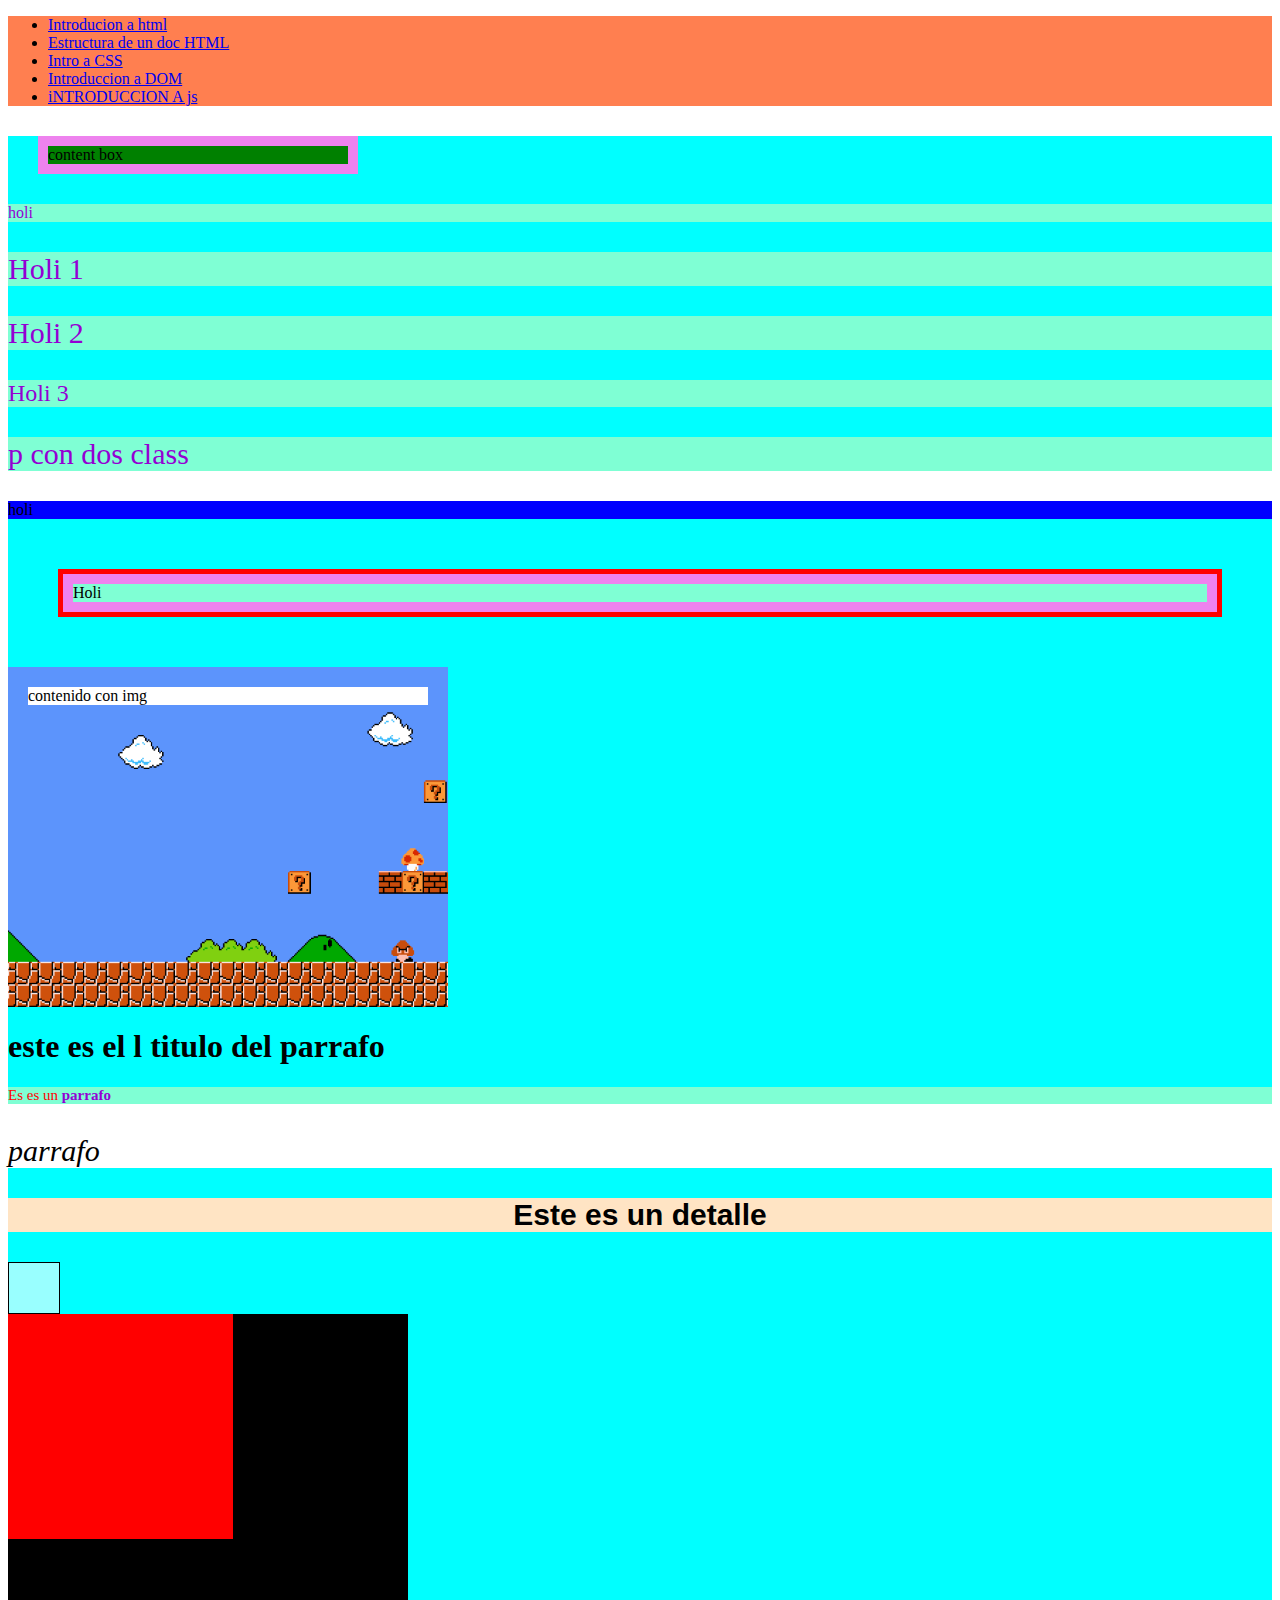
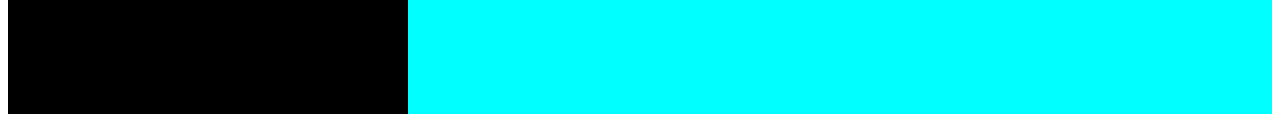
==== introcss.html @ 6b0b4e04 "Nuevos archivos y clases creados" ====
<!DOCTYPE html>
<html lang="en">
<head>
    <meta charset="UTF-8">
    <meta name="viewport" content="width=device-width, initial-scale=1.0">
    <title>Intro a CSS</title>
    <link rel="stylesheet" href="style.css">
</head>
<body class="introCss">
    <header>
        <nav>
            <ul>
                <li><a href="index.html">Introducion a html</a></li>
                <li><a href="estructura.html">Estructura de un doc HTML</a>
                </li>
                <li><a href="introcss.html">Intro a CSS </a></li>
                <li> <a href="introdom.html">Introduccion a DOM</a></li>
                <li><a href="introjs.html">iNTRODUCCION A js</a></li>
                
            </ul>
        </nav>
    </header>
    <main>
    <section>
        <article class="content-content-box">
            <div>content box</div>
        </article>
      <article>
        <p>holi</p>
        <p class="myp back">Holi 1</p>
        <p class="myp">Holi 2</p>
        <p id="myp" class="myp">Holi 3</p>
        <p class="myp color-rojo-back-azul">p con dos class</p>
      </article>
    </section>
    <section>
        
      <article>
        <!-- Estilo en línea -->
        <div class="div-ejemplo-embebido" style="background-color: blue">
          holi
        </div>
      </article>
      <!-- ELJEMPLO DE MODELO DE CAJA -->
      <article>
        <div class="contenedor">
          <div class="contenido">Holi</div>
        </div>
      </article>
      <!-- Ejemplo modelo caja con imagen -->
      <article>
        <div class="contenedor-con-imagen">
          <div class="contenido-con-imagen">contenido con img </div>
        </div>
      </article>
      <article class="content-contenedor-parrafo">
        <div class="contenedor-parr">
            <h1>este es el l  titulo del parrafo</h1>
            <p>Es es un <span> parrafo </span>
            </p>
        </div>
      </article>
    </section>
    <section><article>
        <div class="container">
          <div class="content">
            <p>parrafo</p>
            <h3>Este es un detalle</h3>
              <div class="mydiv">
                <div class="div-in-mydiv"></div>
              </div>
              <div class="tamano"><div class="tamano-hijo"></div></div>
          </div>
        </div>
    </article></section>
  </main>
    <footer></footer>
</body>
</html>
---- style.css ----
section {
    background-color:cyan;
}
header {
    background-color: coral;
}
.content-content-box{
    background-color: green;
    width: 300px;
    margin: 30px;
    border: 10px solid violet;
}
footer {
    background-color: blueviolet;
}
body {
    background-color: black;
}
.introCss {
    background-color:white;
}
#myp {
    font-size: 24px;
}
.myp {
    font-size: 30px;
}
.color-rojo{
    color: red;

}
.back-azul{
    background-color: blue;
}
.contenedor {
    background-color: violet;
    margin: 50px;
    padding: 10px;
    border: 5px solid red;
}

.contenido{
    background-color: aquamarine;
}
.contenedor-con-imagen{
    width: 400px;
    height: 300px;
    padding: 20px;
    background-color: cadetblue;
    background-image: url("/public/Mario-bros.png");
    background-size: cover;
    background-position: center;
    
}

.contenido-con-imagen{
    background-color: white;

}

span{
    font-weight: bold;
}
p,span{
    color: darkviolet;
}

main p {
    background-color: aquamarine;
}
main >section > article> div > p {
    font-size: 15px;
}
h1 + p {
    color:red;
}
.container > .content > p {
    background-color: white;
    color: black;
    font-size: 30px;
    font-weight: 100;
    font-style: oblique;
}

.content > h3 {
    background-color: bisque;
    font: bold 30px Arial, sans-serif;
    text-align: center;
}
.midiv {
    height: 100px;
    width: 100px;
    border: 1px solid black;
    padding: 20px;
    background-color: rgb(143, 143, 163);
}
.div-in-mydiv{
    background-color: rgba(255,255, 255, 0.6);
    height: 50px;
    width: 50px;
    border: 1px solid black;
    
}
.tamano{
    height: 400px;
    width: 400px;
    background-color: black;
}
.tamano-hijo{
    height: 25vh;
    width: 25vh;
    background-color:red;
    
}
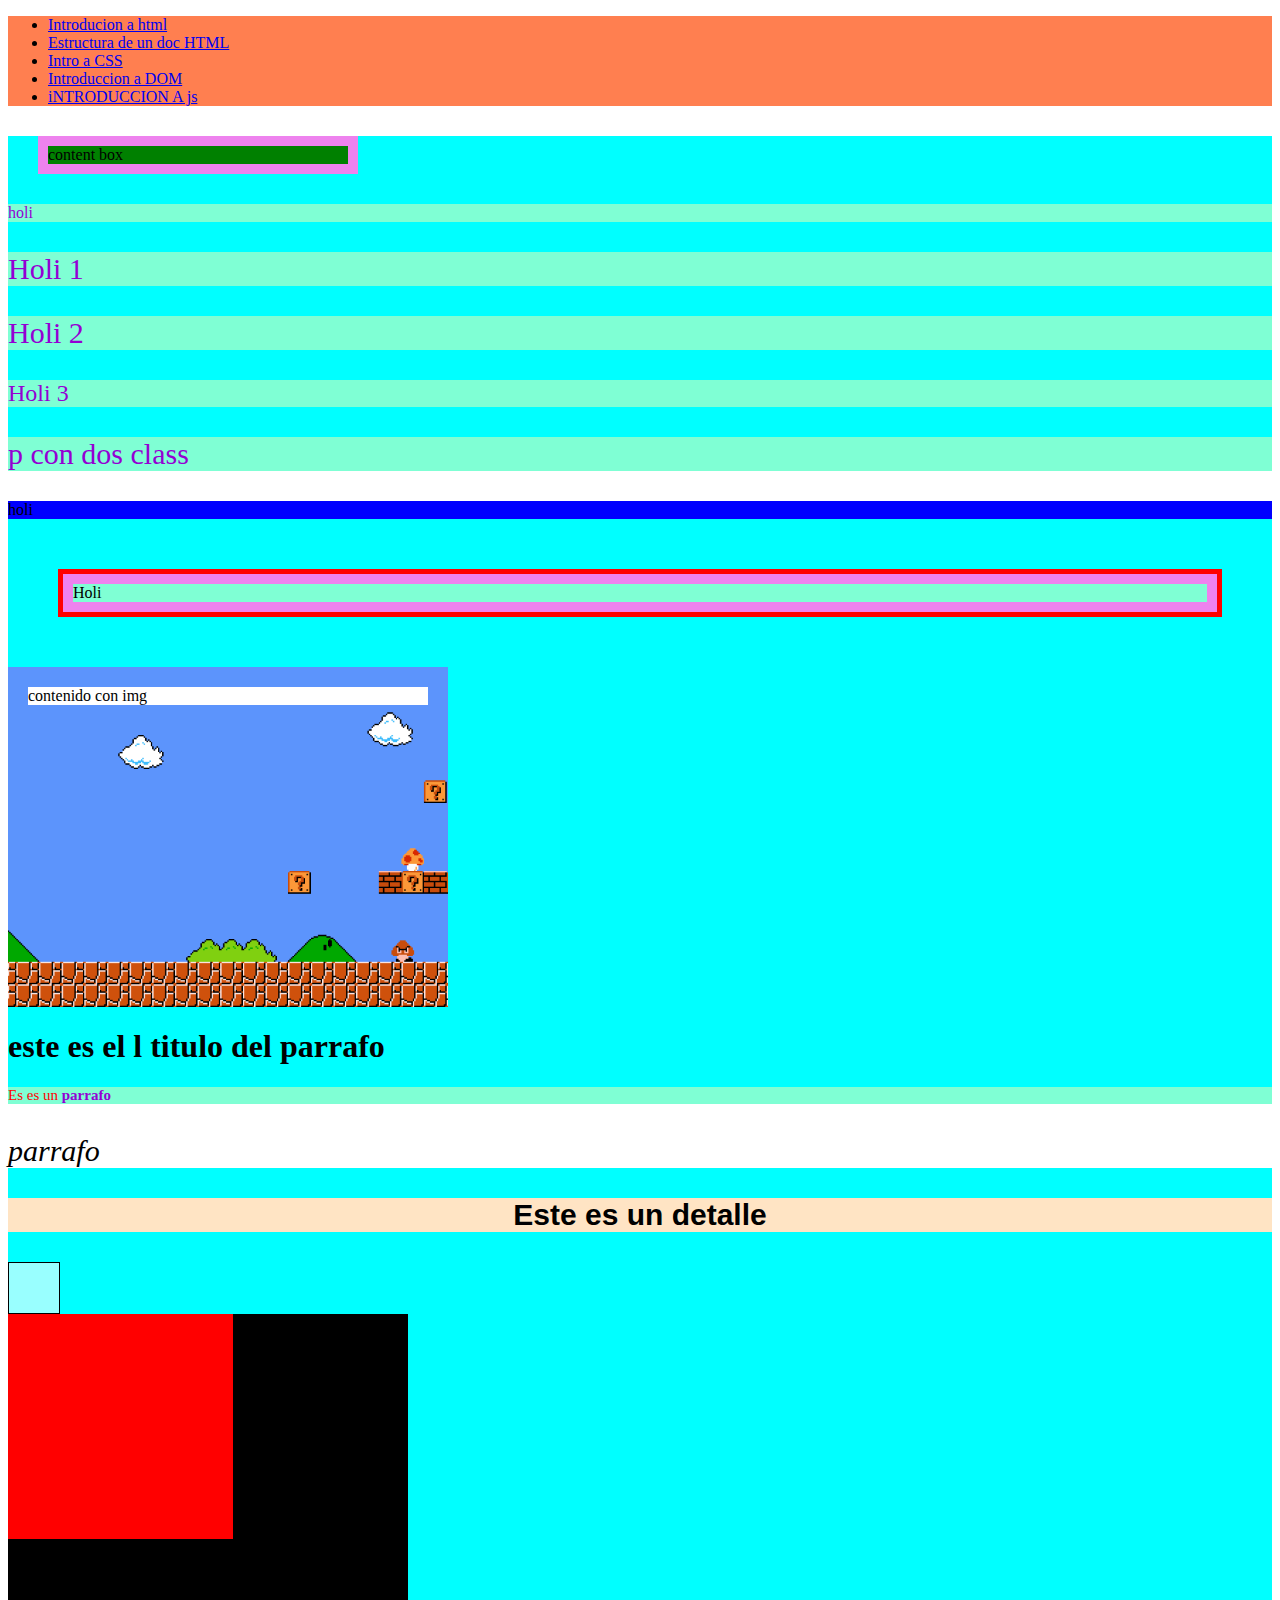
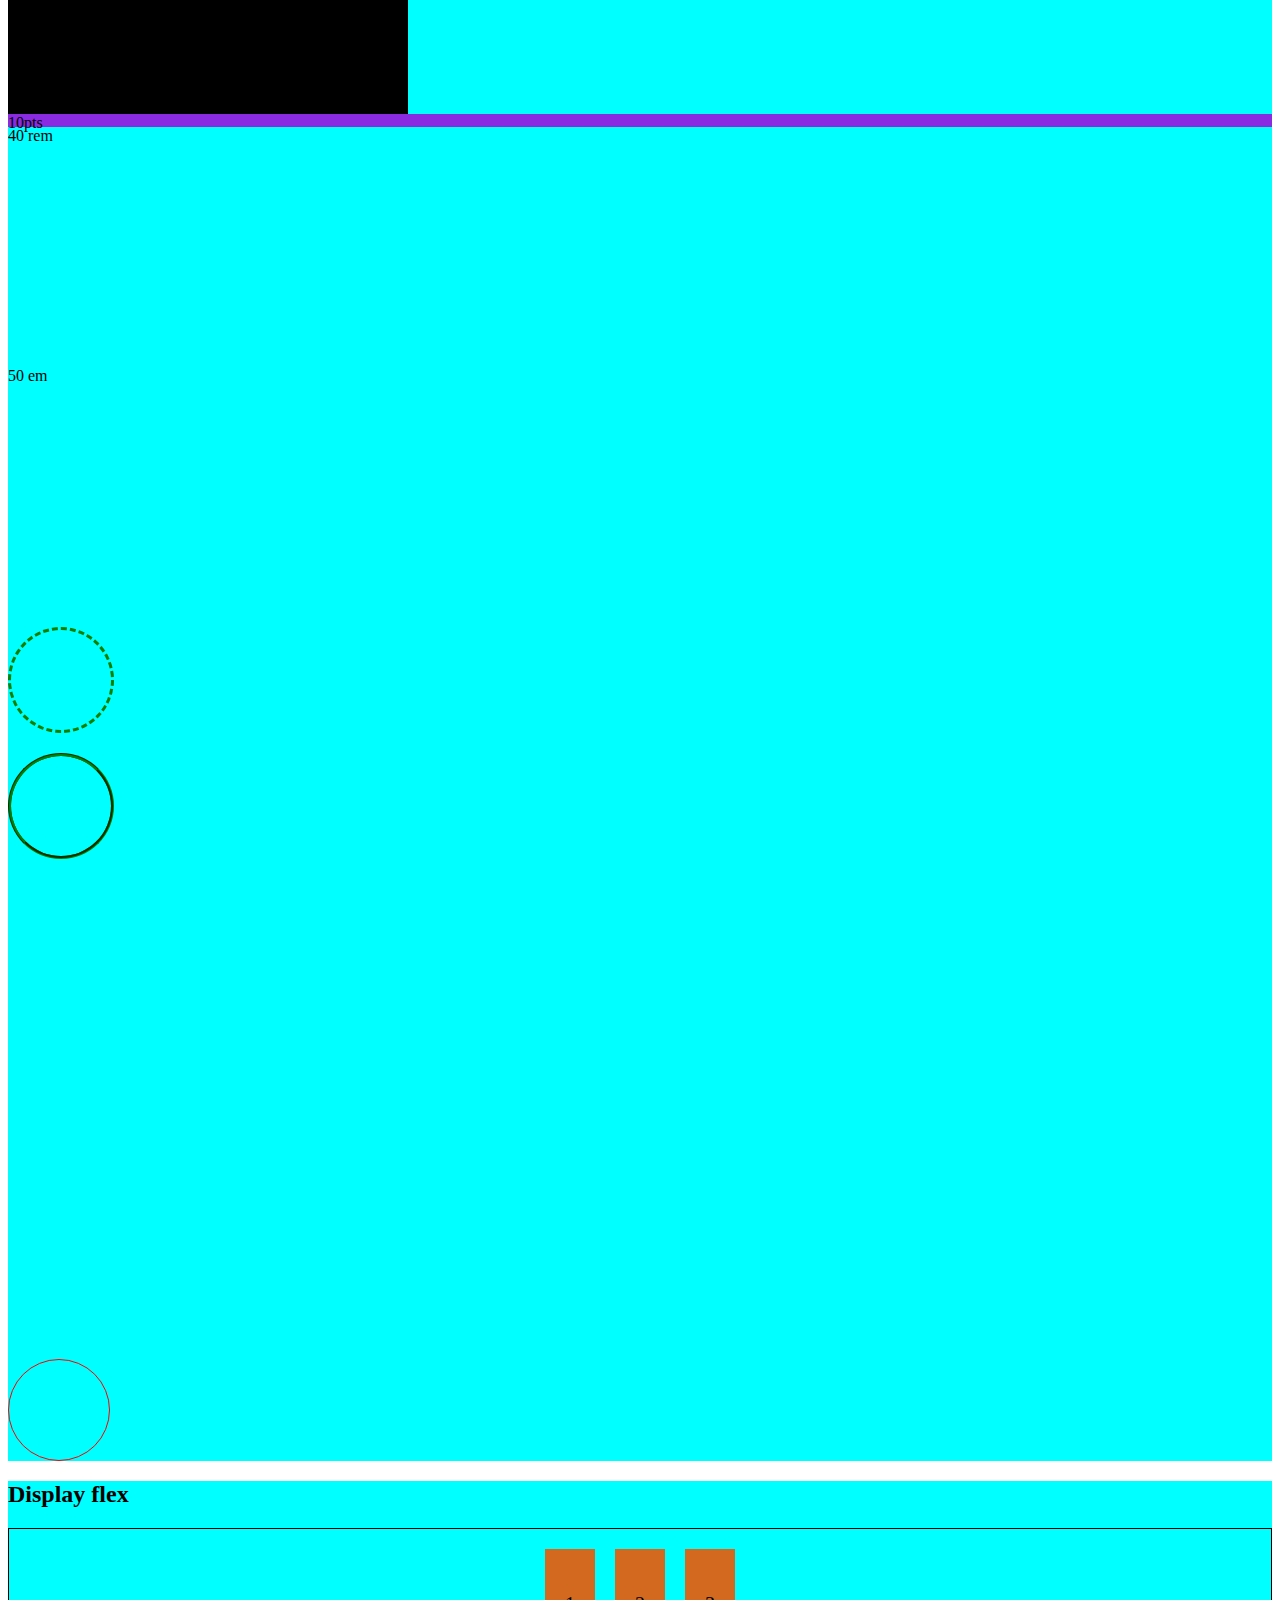
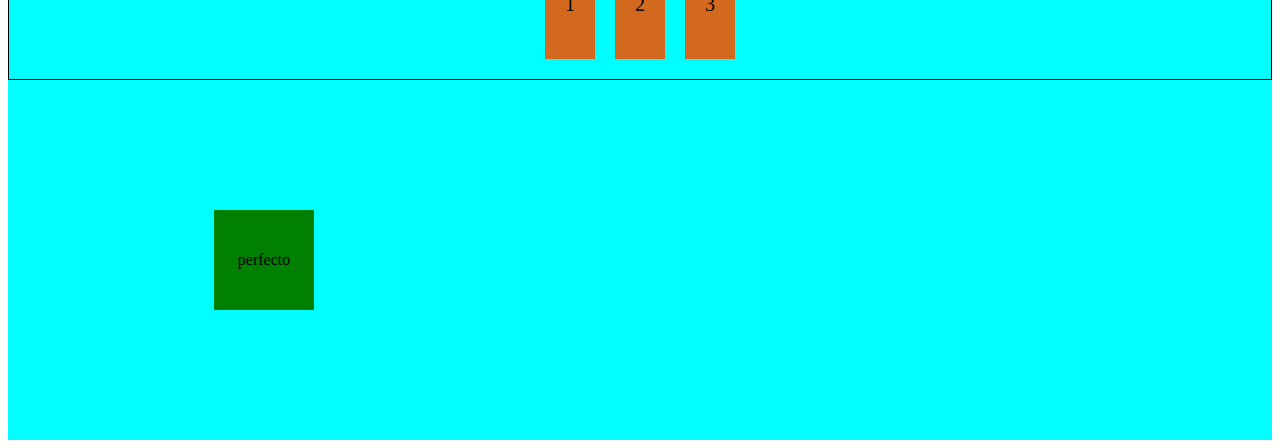
==== commit 20474d1e: "05/09/23 clase CSS" ====
--- a/introcss.html
+++ b/introcss.html
@@ -70,9 +70,35 @@
                 <div class="div-in-mydiv"></div>
               </div>
               <div class="tamano"><div class="tamano-hijo"></div></div>
+              <div class="punto">10pts</div>
+              <div class="div-rem">40 rem</div>
+              <div class="div-em">50 em</div>
+              <div class="contenedor-bordes">
+                <div class="borde-1"></div>
+                <div class="borde-2"></div>
+                <div class="borde-3"></div>
+                <div class="borde-4"></div>
+                <div class="borde-5"></div>
+                <div class="borde-6"></div>
+              </div>
+              <div class="borde-en-una-linea"></div>
           </div>
         </div>
+
     </article></section>
+    <section>
+        <article class="content-d-flex">
+            <h2>Display flex </h2>
+            <div class="flex-container">
+                <div>1</div>
+                <div>2</div>
+                <div>3</div>
+            </div>
+            <div class="contenedor-perfecto">
+                <div class="contenido-perfecto">perfecto</div>
+            </div>
+        </article>
+    </section>
   </main>
     <footer></footer>
 </body>
--- a/style.css
+++ b/style.css
@@ -111,4 +111,108 @@
     width: 25vh;
     background-color:red;
     
+}
+.punto{
+    height: 10pt;
+    width: 10pts;
+    background-color: blueviolet;
+}
+
+.div-rem{
+    height: 15rem;
+    width: 20rem;
+}
+.div-em{
+    height: 15em;
+    width: 20em;
+    overflow: scroll;
+}
+.contenedor-bordes > div {
+    height: 100px;
+    width: 100px;
+    border-color: green;
+    border-radius: 50%;
+    margin-top: 20px;
+}
+
+.borde-1{
+    border-style: dashed;
+}
+
+.borde-2 {
+    border-style: groove;
+}
+
+.borde-en-una-linea {
+    border: 1px solid red;
+    border-radius: 50%;
+    height: 100px;
+    width: 100px;
+    margin-top: 20px;
+}
+
+.flex-container {
+    display: flex;
+    justify-content: center;
+    font-size: 20px;
+    border: 1px solid black;
+    padding: 10px;
+    align-items: start;
+    flex-flow: row wrap;
+}
+/* 
+ 1 - flex-direction : define en que dirección se distribuiran los elementos dentro del contenedor
+ - column
+ - column-reverse
+ - row
+ - row-reverse
+
+ 2- flex-wrap: define si que los elementos dentro del contenedor puedan saltar a la siguiente fila o columna
+ - wrap
+ - nowrap
+
+ 3- fex-flow : Es una combinacion de las propiedades flex-directio y flex-wrap
+
+ 4- justify-conetnt : para alinear el contenido
+ - star
+ - center
+ - end
+ - flex-start
+ - flex-center
+ - flex-end
+
+ 5- align-items : se usa para alinear en vertical los elementos dentro del contenedor
+ - center
+ - start
+ - end
+ - stretch
+ - baseline
+ 
+
+  */
+
+.flex-container>div {
+    margin: 10px;
+    background-color: chocolate;
+    padding: 20px;
+    text-align: center;
+    line-height: 70px;
+
+}
+.contenedor-perfecto{
+    display: flex;
+    background-color: aqua;
+    height: 40vh;
+    width: 40vw;
+    justify-content: center;
+    align-items: center;
+    
+}
+.contenido-perfecto{
+    display: flex;
+    background-color: green;
+    height: 100px;
+    width: 100px;
+    align-items: center;
+    justify-content: center;
 }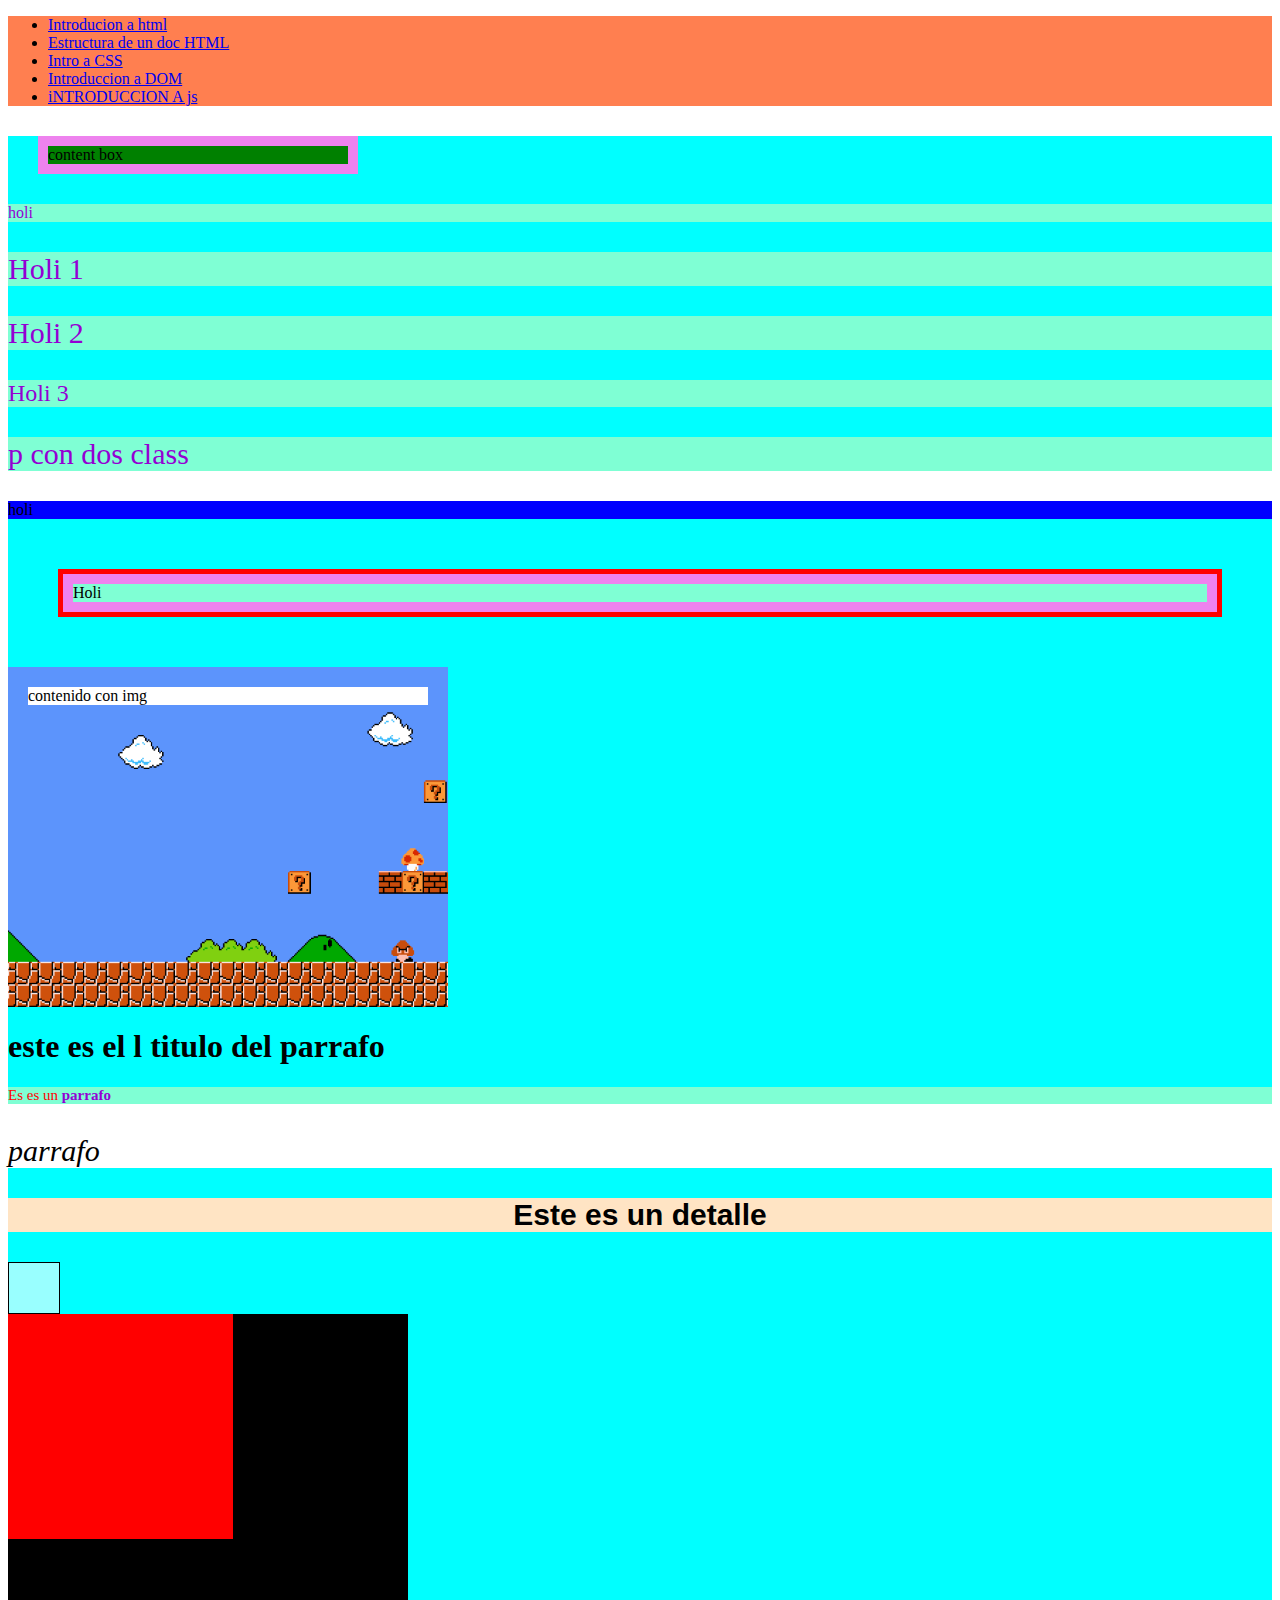
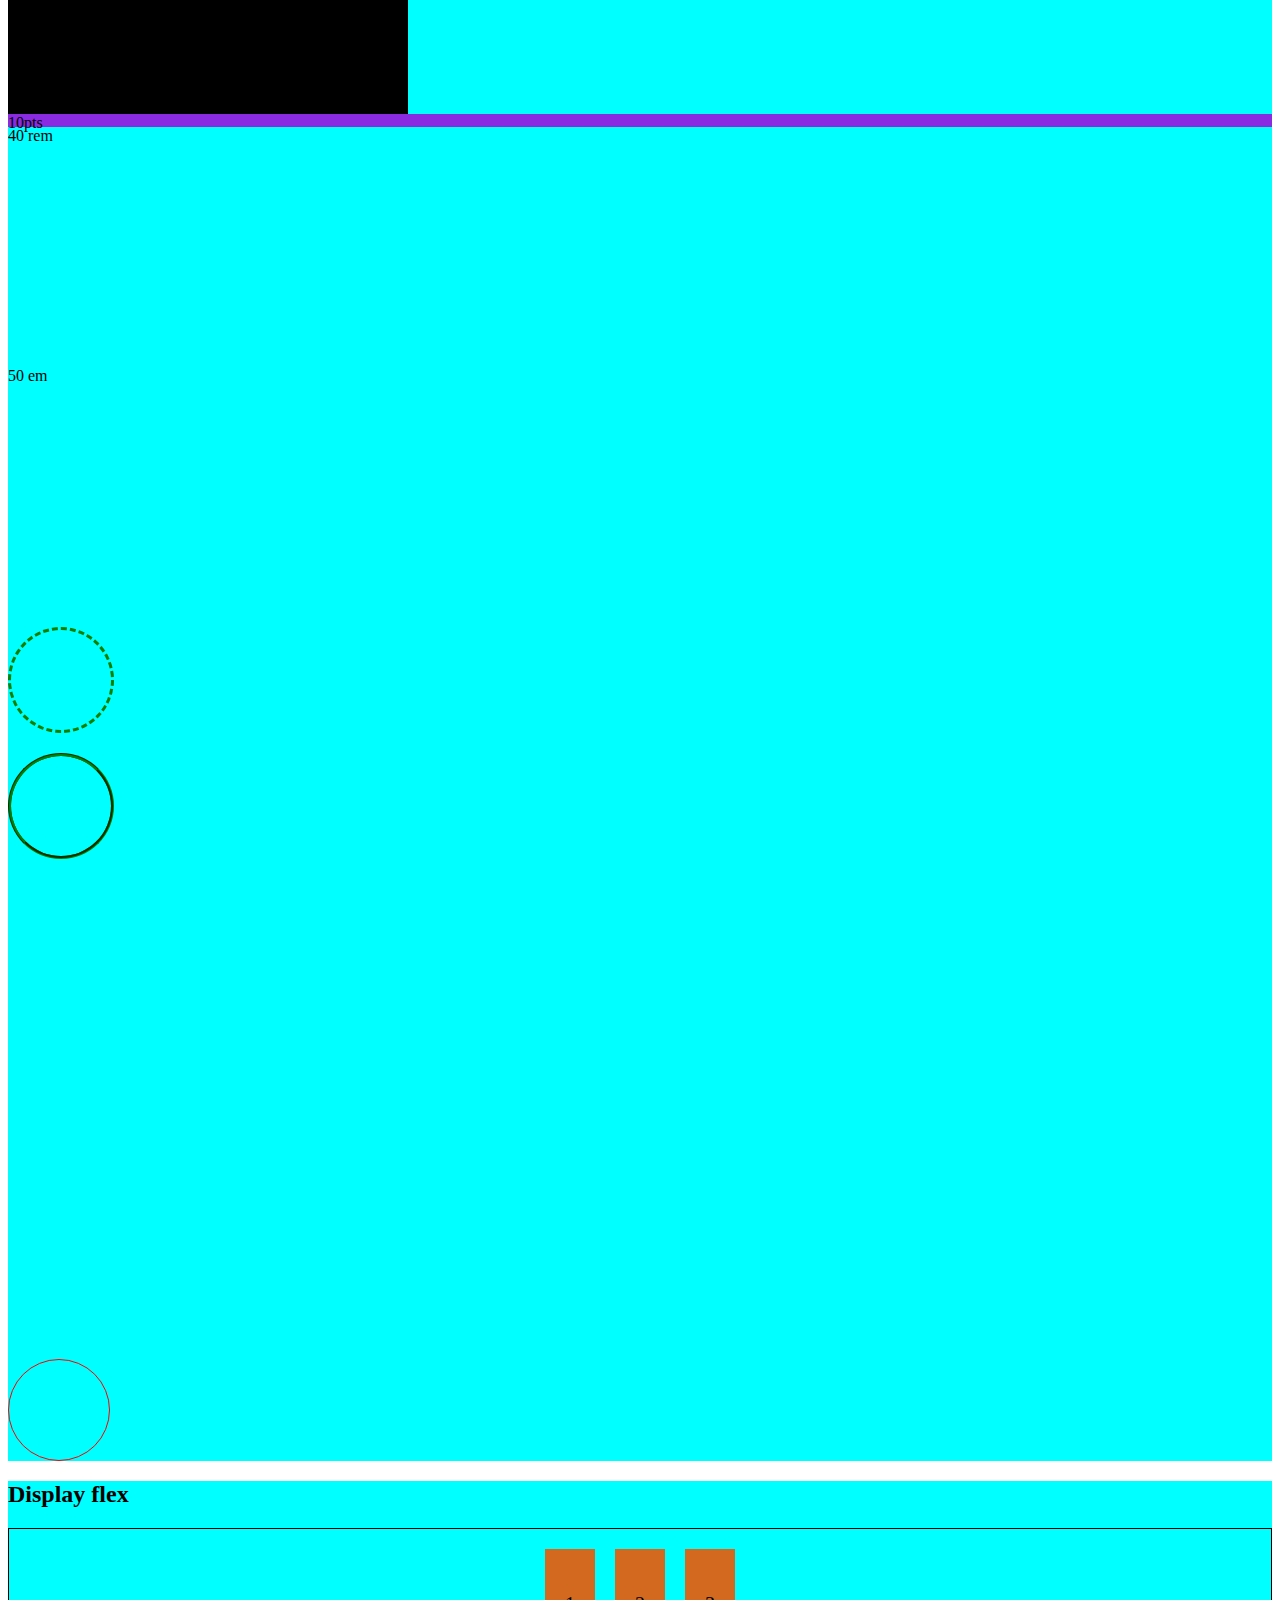
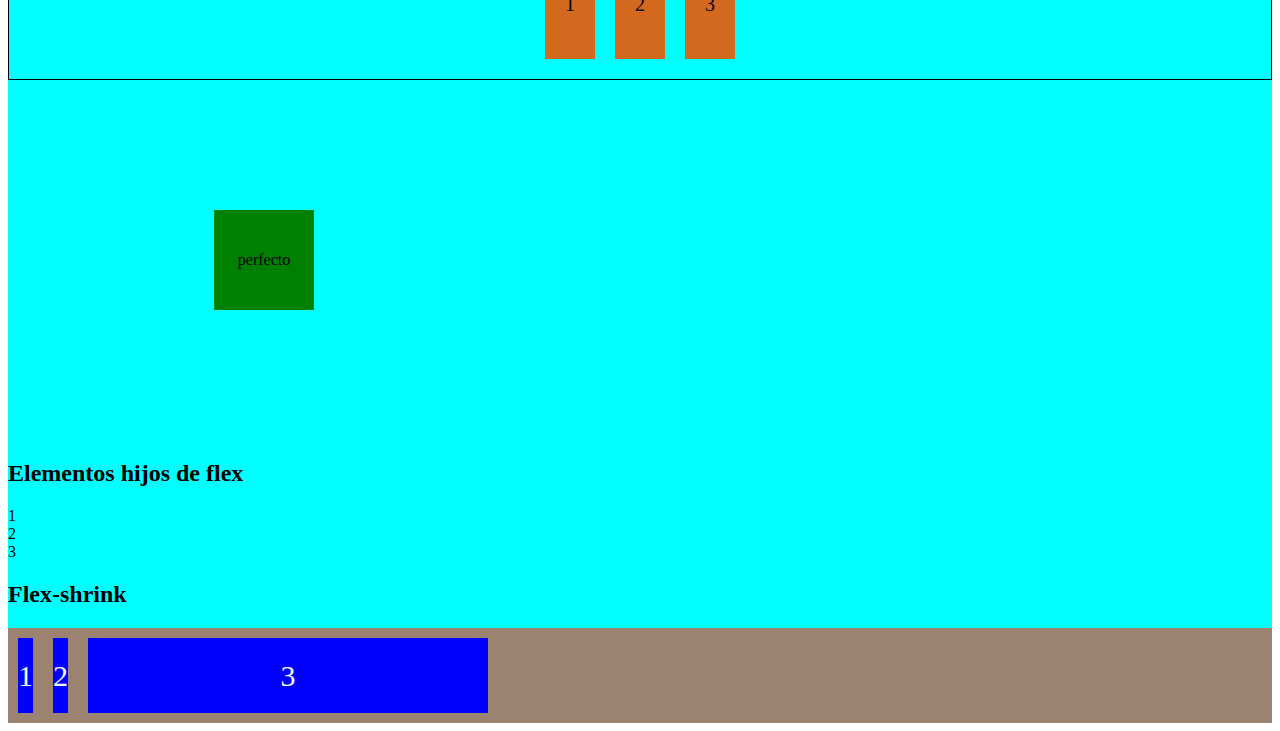
==== commit d8d5ae16: "actualizacion clase CSS 05/09/23" ====
--- a/introcss.html
+++ b/introcss.html
@@ -97,6 +97,19 @@
             <div class="contenedor-perfecto">
                 <div class="contenido-perfecto">perfecto</div>
             </div>
+            <h2>Elementos hijos de flex</h2>
+            <div class="flex-container-2">
+                <div >1</div>
+                <div >2</div>
+                <div >3</div>
+            </div>
+            <h2>Flex-shrink</h2>
+            <div class="flex-container-3">
+                <div >1</div>
+                <div >2</div>
+                <div >3</div>
+            </div>
+
         </article>
     </section>
   </main>
--- a/style.css
+++ b/style.css
@@ -215,4 +215,40 @@
     width: 100px;
     align-items: center;
     justify-content: center;
-}+}
+
+.flex-container-2>div:nth-child(1){
+    order: 2;
+    flex-grow:1;
+}
+.flex-container-2>div:nth-child(2){
+    order: 1;
+    flex-grow:4;
+}
+.flex-container-2>div:nth-child(3){
+    order: 3;
+    flex-grow:8;
+}
+.flex-container-3{
+    display: flex;
+    align-items: stretch;
+    background-color: rgb(155, 130, 113);
+
+}
+
+.flex-container-3> div {
+    background-color: blue;
+    color: aliceblue;
+    margin: 10px;
+    text-align: center;
+    line-height: 75px;
+    font-size: 30px;
+}
+.flex-container-3> div:nth-child(2){
+    flex-shrink: 0;
+
+}
+.flex-container-3> div:nth-child(3){
+    flex-basis: 400px;
+
+}
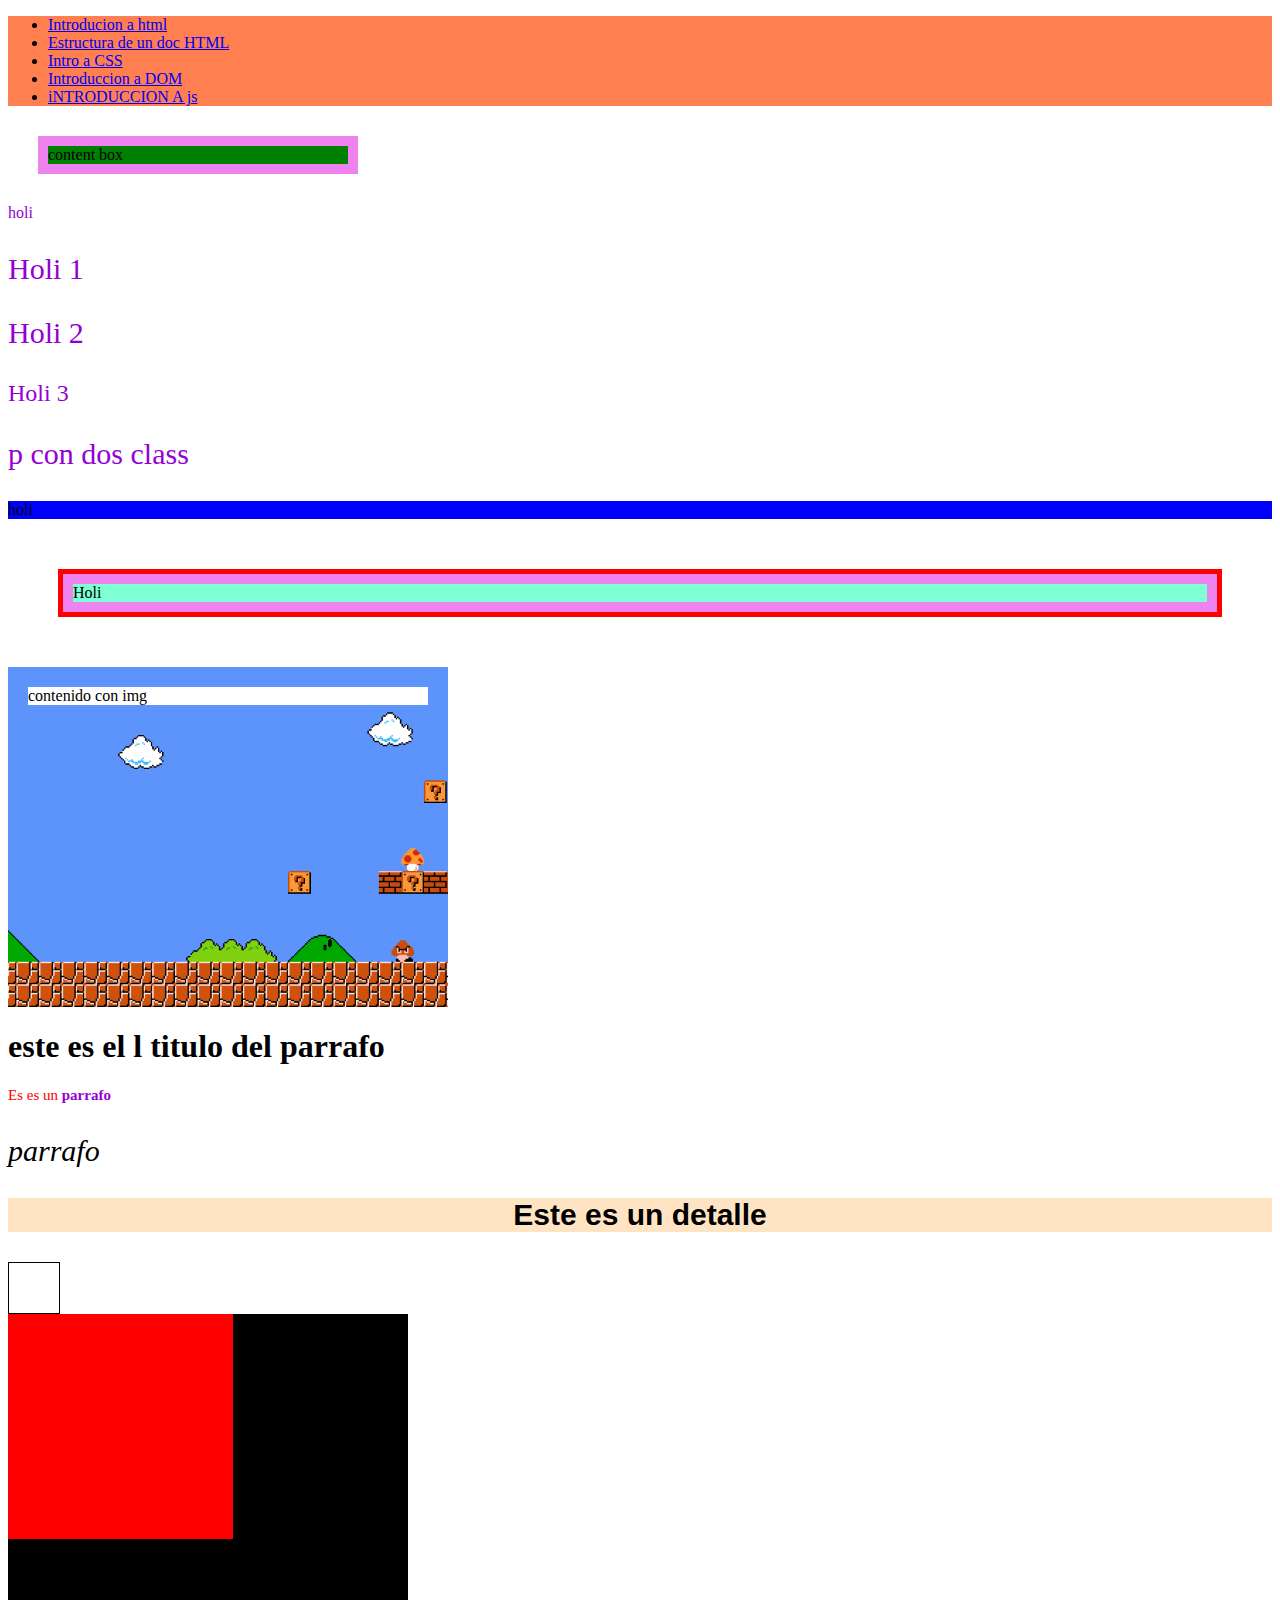
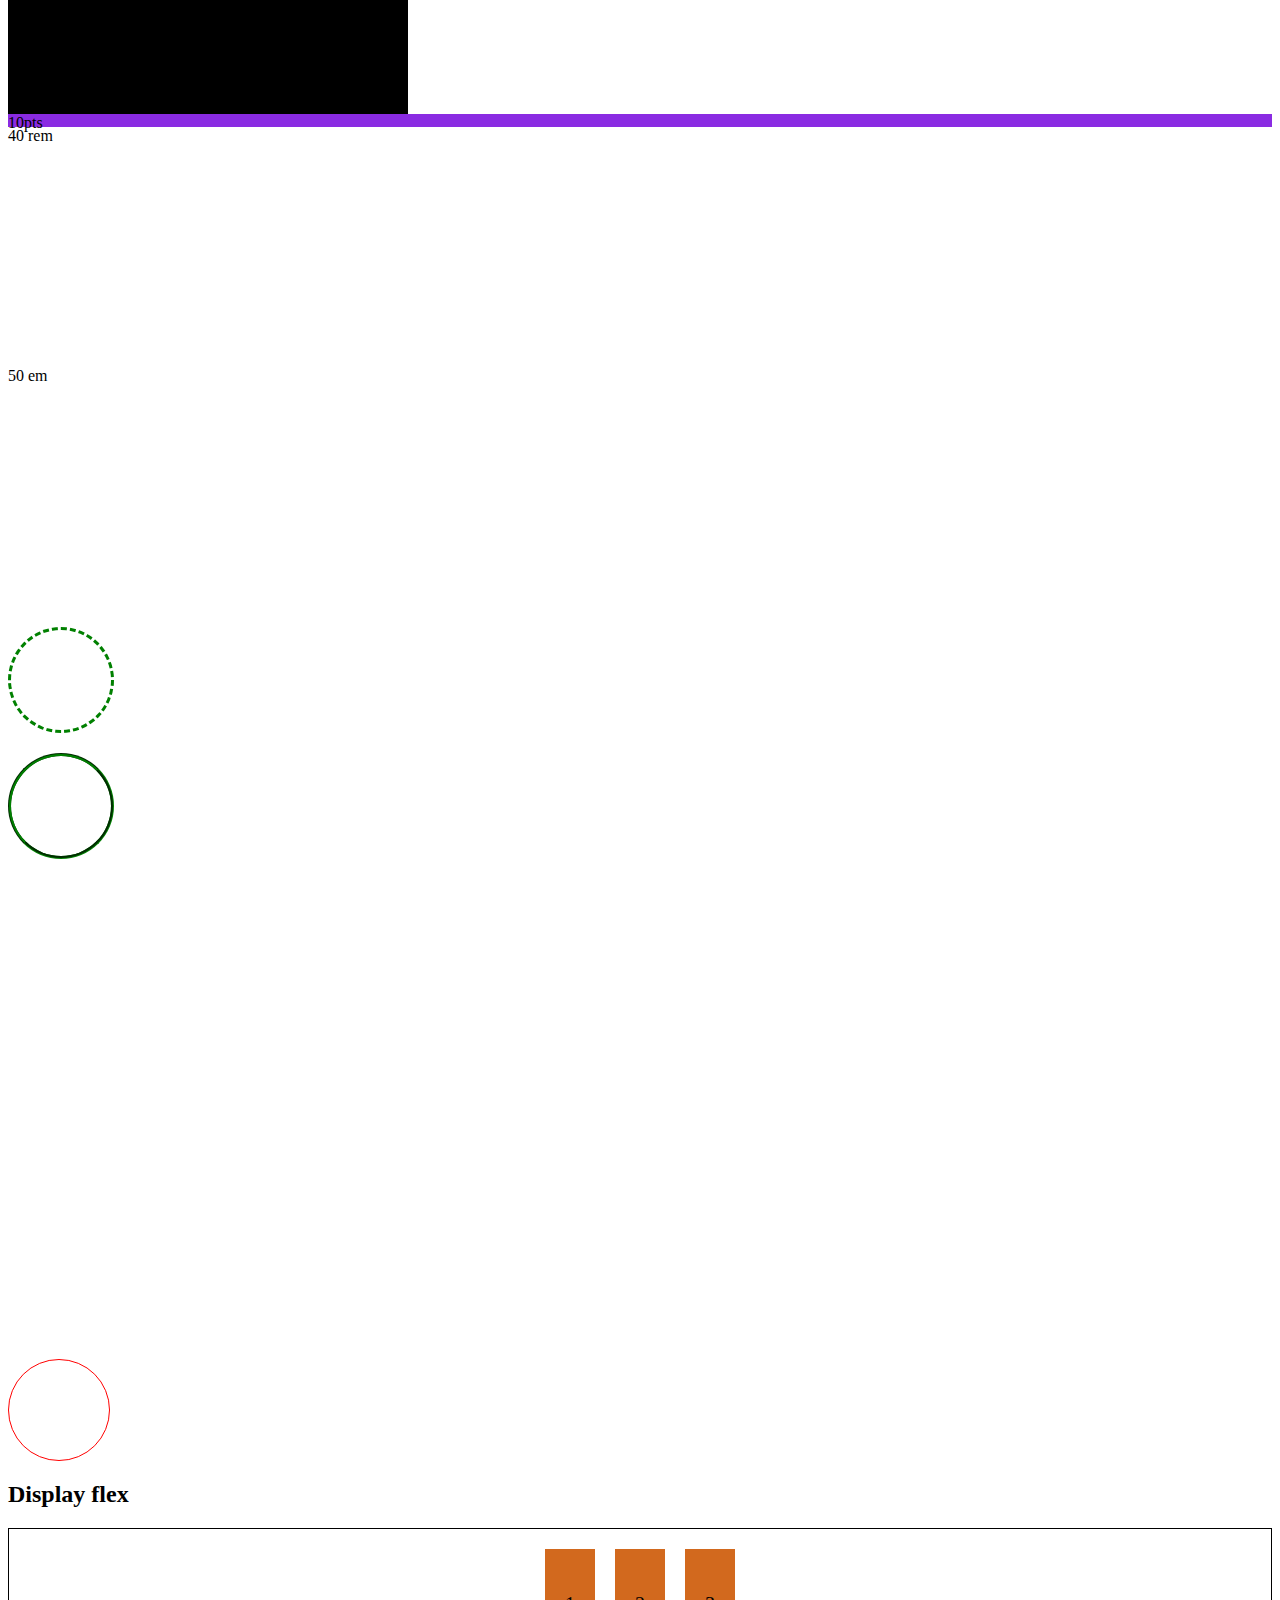
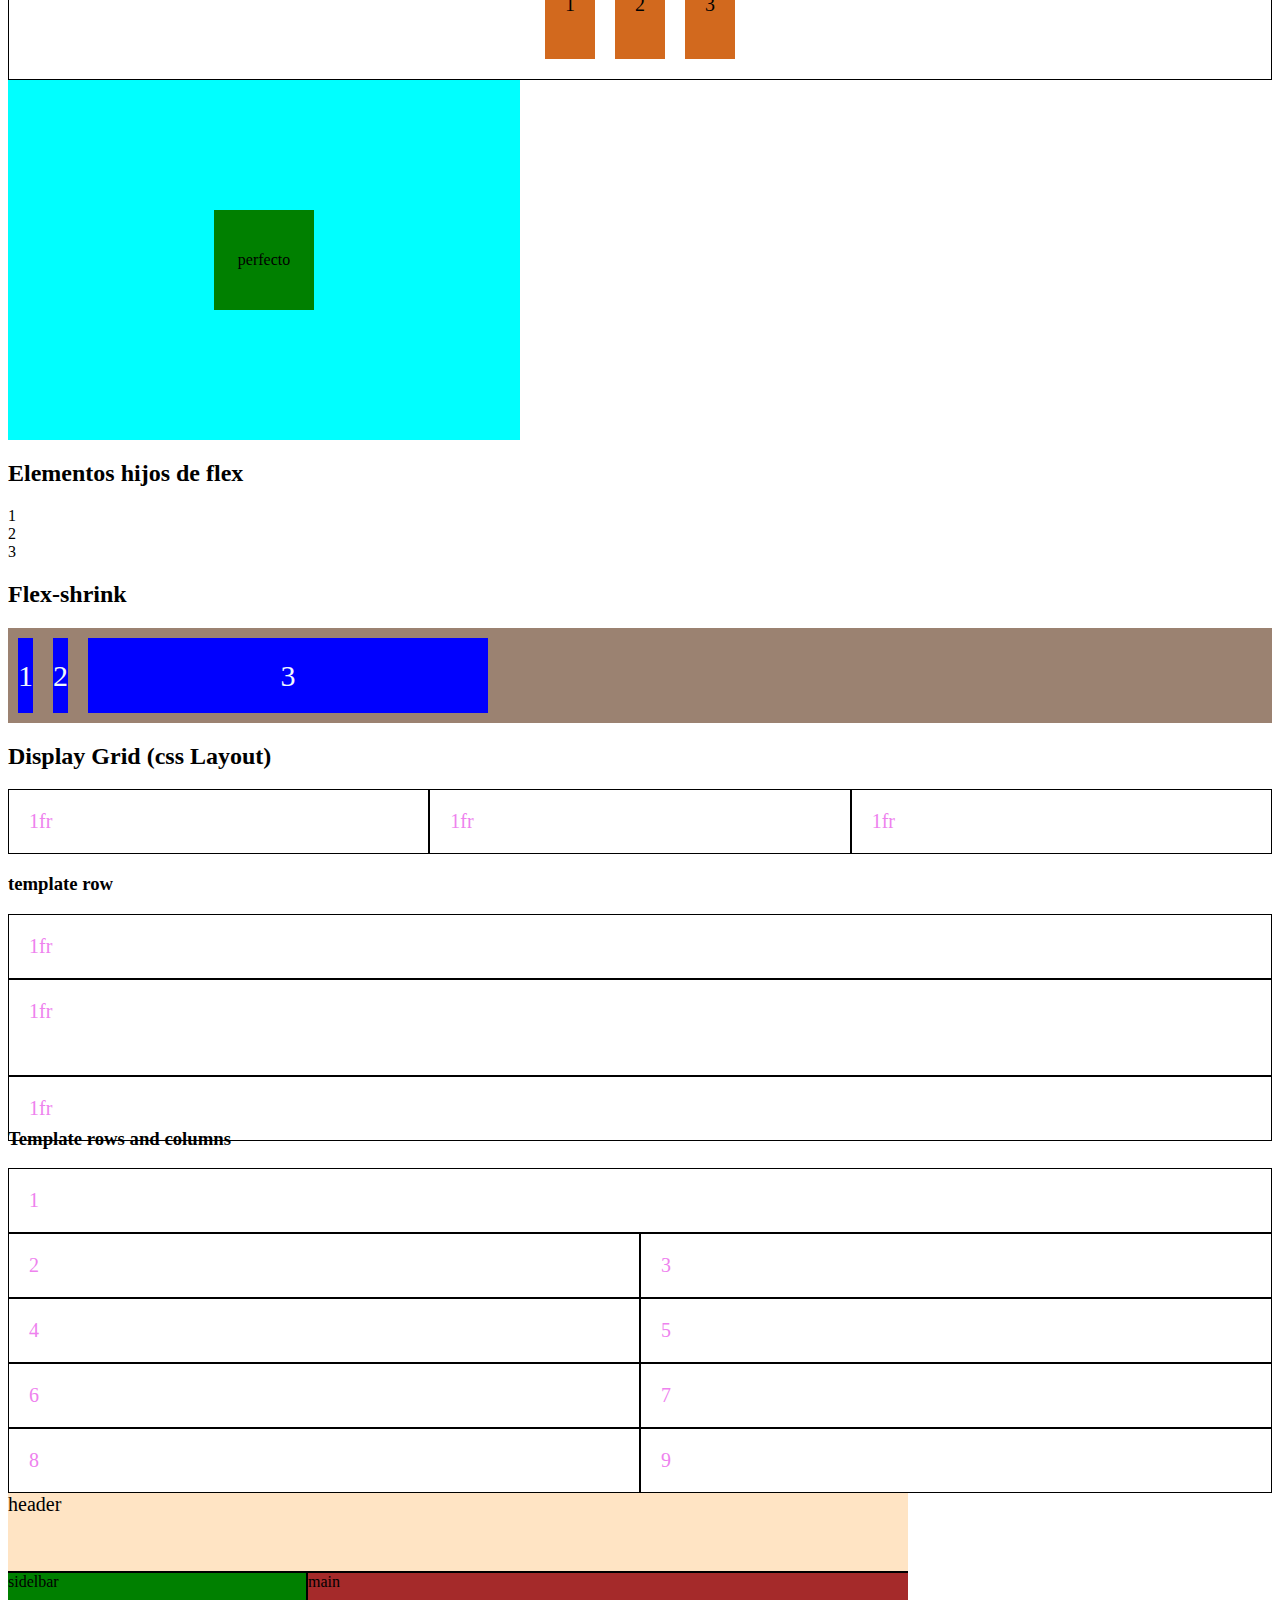
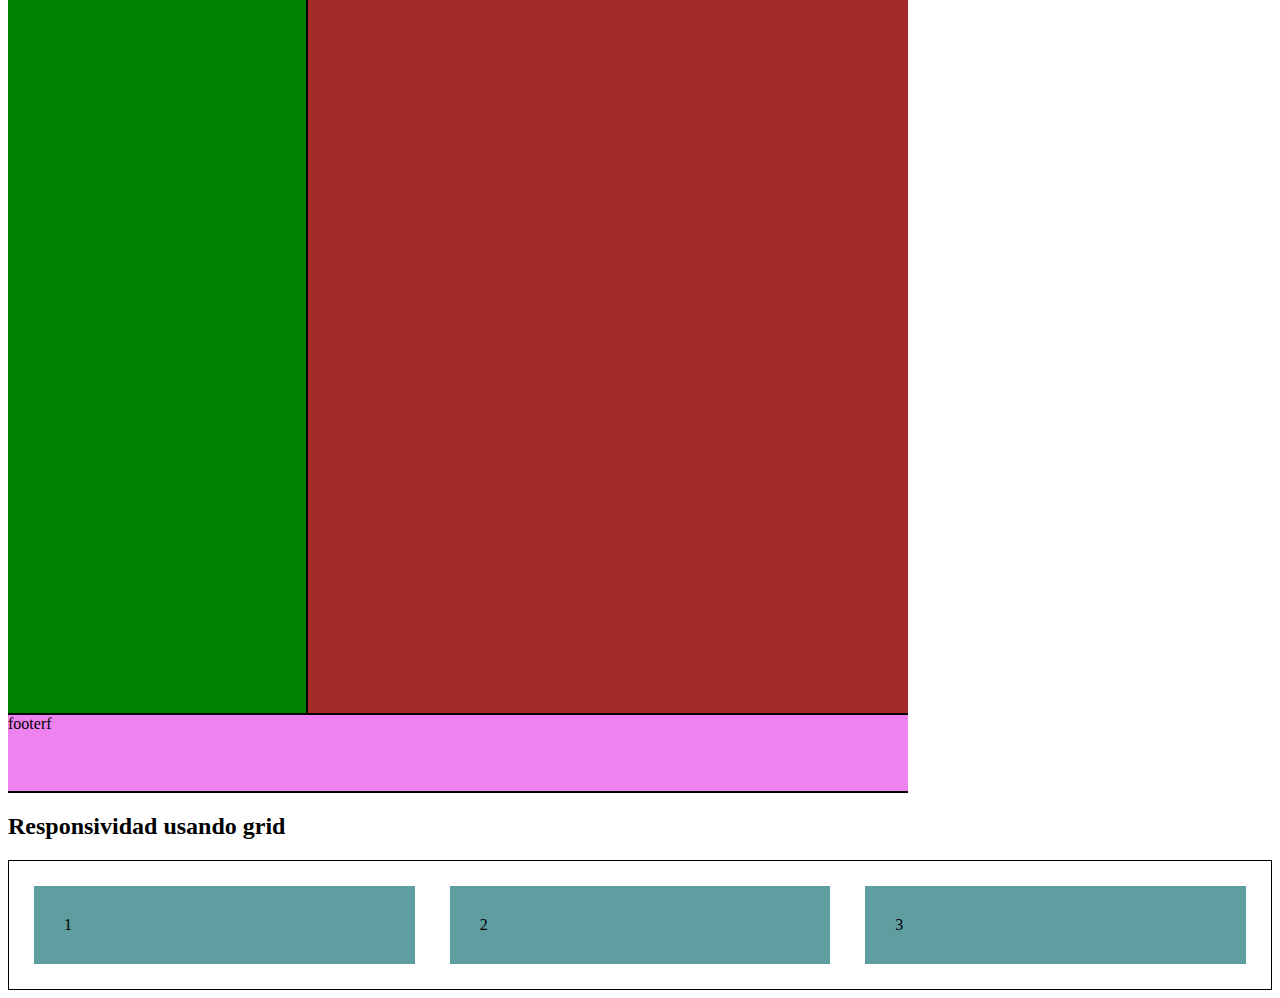
==== commit 9c570ad7: "clase grid 06/09/23" ====
--- a/introcss.html
+++ b/introcss.html
@@ -112,6 +112,55 @@
 
         </article>
     </section>
+    <section>
+        <article>
+            <h2>Display Grid (css Layout) </h2>
+            <div class="container-grid grid-columns">
+                <div class="item">1fr</div>
+                <div class="item">1fr</div>
+                <div class="item">1fr</div>
+            </div>
+            <h3>template row</h3>
+             <div class="container-grid grid-rows  ">
+                <div class="item">1fr</div>
+                <div class="item">1fr</div>
+                <div class="item">1fr</div>
+            </div >
+            <h3>Template rows and columns </h3>
+            <div class="container-grid grid-row-columns">
+                <div class="item primero">1</div>
+                <div class="item">2</div>
+                <div class="item">3</div>
+                <div class="item">4</div>
+                <div class="item">5</div>
+                <div class="item">6</div>
+                <div class="item">7</div>
+                <div class="item">8</div>
+                <div class="item">9</div>
+            </div>
+            
+        </article>
+    </section>
+    <section>
+        <article>
+            <div class="container-grid estructura">
+                <div class="_header">header</div>
+                <div class="_sidelbar">sidelbar</div>
+                <div class="_main">main</div>
+                <div class="_footer">footerf</div>
+            </div>
+        </article>
+    </section>
+    <section>
+        <article>
+            <h2>Responsividad usando grid </h2>
+            <div class="responsivo">
+                <div>1</div>
+                <div>2</div>
+                <div>3</div>
+            </div>
+        </article>
+    </section>
   </main>
     <footer></footer>
 </body>
--- a/style.css
+++ b/style.css
@@ -1,5 +1,5 @@
 section {
-    background-color:cyan;
+    background-color: white;
 }
 header {
     background-color: coral;
@@ -66,7 +66,7 @@
 }
 
 main p {
-    background-color: aquamarine;
+    background-color: white;
 }
 main >section > article> div > p {
     font-size: 15px;
@@ -252,3 +252,87 @@
     flex-basis: 400px;
 
 }
+.container-grid {
+    display: grid; 
+    
+   
+}
+.item{
+    background-color: white;
+    color: violet;
+    padding: 20px;
+    font-size: 20px;
+    border: 1px solid black;
+}
+.grid-columns{
+    grid-template-columns: 1fr 1fr 1fr; 
+}
+
+.grid-rows {
+    grid-template-rows: 1fr 50% 1fr ;
+}
+
+.grid-rows-columns{
+    grid-template-columns: 1fr 1fr 1fr 1fr ;
+    grid-template-rows: 1fr 1fr 1fr;
+}
+.primero {
+    grid-column-start: 1;
+    grid-column-end:3 ;
+    grid-row-start: 1;
+    grid-row-end: 3;
+}
+.estructura{
+    display: grid;
+    height: 100vh;
+    width: 100vh;
+    grid-template-areas: 
+     "_header _header"
+     "_sidelbar _main"
+     "_footer _footer";
+     grid-template-rows: 80px 1fr 80px;
+     grid-template-columns: 1fr 2fr;
+   
+}
+._header{
+    grid-area: _header;
+    background-color: bisque;
+    font-size: 20px;
+    border-bottom: 2px solid black;
+}
+._sidelbar{
+    grid-area: _sidelbar;
+    background-color: green;
+    border-right: 2px solid;
+}
+._main{
+    grid-area:_main ;
+    background-color: brown;
+}
+._footer{
+    grid-area: _footer;
+    background-color: violet;
+    border-top: 2px solid;
+    border-bottom: 2px solid;
+}
+.responsive{
+    display: grid;
+    grid-template-columns: minmax(100px);
+}
+
+.responsivo{
+    
+    display: grid;
+    grid-template-columns: repeat(3, minmax(100px, 1000px));
+    padding: 15px;
+    border: 1px solid black;
+    gap: 15px;
+}
+
+.responsivo>div{
+    background-color: cadetblue;
+    color: black;
+    padding: 30px;
+    margin: 10px; 
+    
+}